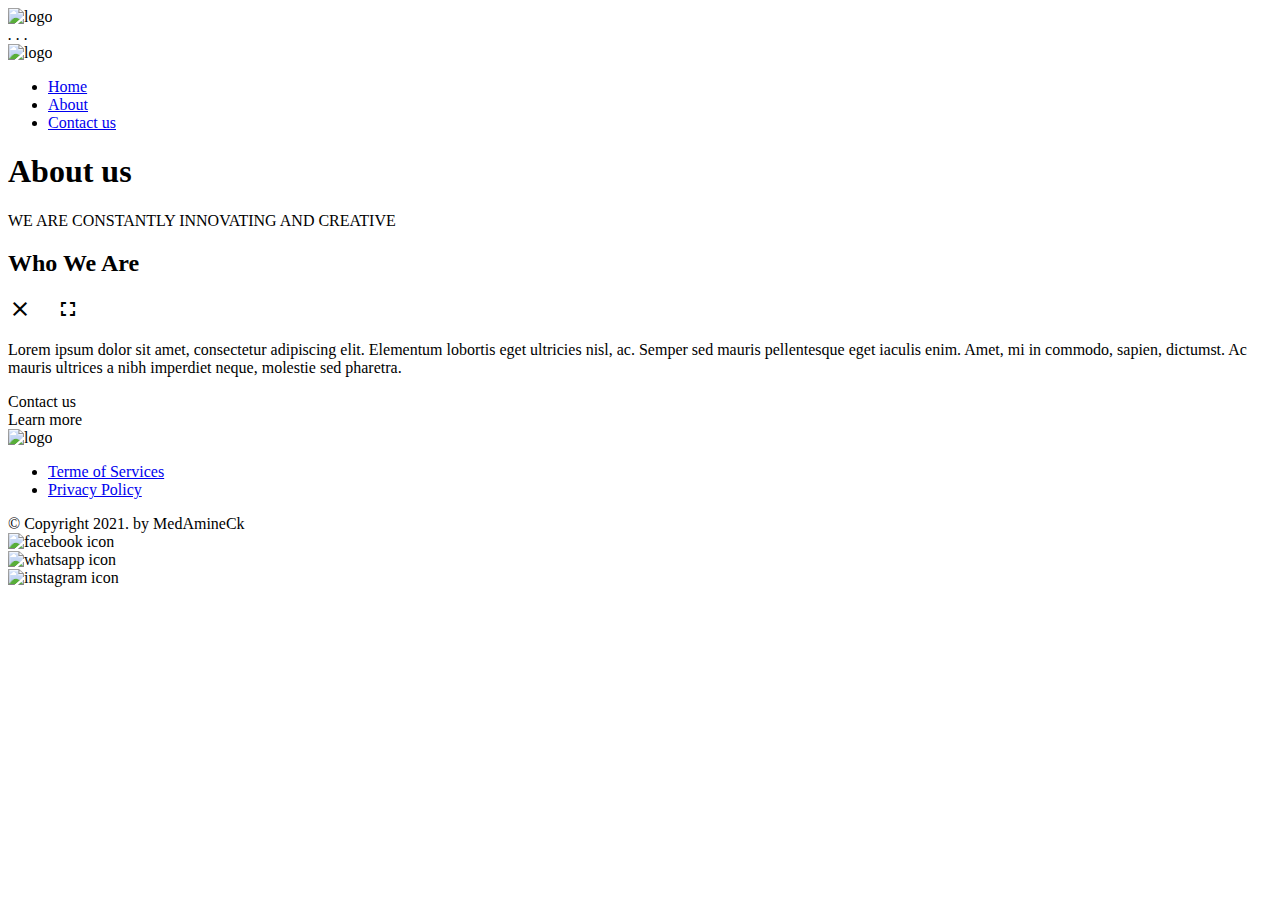
==== pages/about_us.html @ 7d3616fd "about us" ====
<!doctype html>
<html class="no-js" lang="en">

<head>
    <meta charset="utf-8">
    <title>About Us</title>
    <meta name="description" content="">
    <meta name="viewport" content="width=device-width, initial-scale=1">

    <meta property="og:title" content="">
    <meta property="og:type" content="">
    <meta property="og:url" content="">
    <meta property="og:image" content="">

    <link rel="manifest" href="../site.webmanifest">
    <link rel="apple-touch-icon" href="icon.png">
    <!-- Place favicon.ico in the root directory -->

    <link rel="stylesheet" href="../css/normalize.css">
    <link rel="stylesheet" href="../css/main.css">
    <link rel="stylesheet" href="../css/style.css">

    <!-- responsiveness -->
    <link rel="stylesheet" href="../css/desktop/page.css" media="screen and (min-width: 820px)">
    <link rel="stylesheet" href="../css/mobile/page.css" media="screen and (max-width: 820px)">

    <!-- addons -->
    <link href="https://fonts.googleapis.com/icon?family=Material+Icons" rel="stylesheet">

    <meta name="theme-color" content="#fafafa">
</head>

<body>
    <!--Preloader-->
    <div class="preloader-container">
        <div class="logo">
            <img src="../img/logo/logo.png" alt="logo">
        </div>
        <div class="preloader">
            <i>.</i>
            <i>.</i>
            <i>.</i>
        </div>
    </div>

    <!-- Add your site or application content here -->
    <header>
        <div class="logo" onclick="window.location.href='../'">
            <img src="../img/logo/logo.png" alt="logo">
        </div>
        <nav>
            <ul>
                <li><a href="../index.html">Home</a></li>
                <li><a href="#" class="active">About</a></li>
                <li class="contact_us"><a href="./contact_us.html" class="flex_center">Contact us</a></li>
            </ul>
        </nav>
        <div class="nav_tab_icon">
            <div class="item"></div>
            <div class="item"></div>
            <div class="item"></div>
        </div>
    </header>
    <main>
        <div class="main_container">
            <h1>About us</h1>
            <p class="sub">WE ARE CONSTANTLY INNOVATING
                AND CREATIVE</p>
            <section class="ui-card">
                <h2>Who We Are</h2>
                <section class="main-video">
                    <div class="player-btn_container flex_center">
                        <div class="player-btn animated"></div>
                    </div>
                </section>
                <section class="video_container hidden">
                    <div class="icon close flex_center" onclick="close_video();">
                        <span class="material-icons">
                            close_fullscreen
                        </span>
                    </div>
                    <div class="lds-ripple absolute_center">
                        <div></div>
                        <div></div>
                    </div>
                    <div class="videoWrapper absolute_center">
                        <!--here will display a video from youtube embade js-->
                    </div>
                </section>
                <p>Lorem ipsum dolor sit amet, consectetur adipiscing elit. Elementum lobortis eget ultricies nisl, ac.
                    Semper
                    sed mauris pellentesque eget iaculis enim. Amet, mi in commodo, sapien, dictumst. Ac mauris ultrices
                    a
                    nibh
                    imperdiet neque, molestie sed pharetra.</p>
                <div class="btns">
                    <div class="btn contact_us flex_center" onclick="window.location.href='./contact_us.html'">Contact
                        us</div>
                    <div class=" btn learn_more flex_center">Learn more</div>
                </div>
            </section>
        </div>

    </main>
    <footer>
        <div class="logo">
            <img src="../img/logo/logo.png" alt="logo">
        </div>
        <ul>
            <li><a href="#">Terme of Services</a></li>
            <li><a href="#">Privacy Policy</a></li>
        </ul>
        <span class="copyright">© Copyright 2021. by MedAmineCk</span>
        <div class="social_media">
            <div class="item flex_center facebook">
                <img src="../img/social_media/facebook.svg" alt="facebook icon">
            </div>
            <div class="item flex_center whatsapp">
                <img src="../img/social_media/whatsapp.svg" alt="whatsapp icon">
            </div>
            <div class="item flex_center instagram">
                <img src="../img/social_media/instagram.svg" alt="instagram icon">
            </div>
        </div>
    </footer>

    <script src="../js/vendor/modernizr-3.11.2.min.js"></script>
    <script src="../js/vendor/jquery-3.5.1.min.js"></script>
    <script src="../js/plugins.js"></script>
    <script src="../js/main.js"></script>

    <script>
        //switch to js files according to device (desk, mobile)
        if (screen && screen.width < 767) {
            document.write('<script type="text/javascript" src="../js/mobile.js"><\/script>');
        } else {
            document.write('<script type="text/javascript" src="../js/desktop.js"><\/script>');
        }

        //hide preloader
        $(window).ready(function () {
            $('.preloader-container').fadeOut('slow');
        });
    </script>

    <!-- Google Analytics: change UA-XXXXX-Y to be your site's ID. -->
    <!--
  <script>
    window.ga = function () { ga.q.push(arguments) }; ga.q = []; ga.l = +new Date;
    ga('create', 'UA-XXXXX-Y', 'auto'); ga('set', 'anonymizeIp', true); ga('set', 'transport', 'beacon'); ga('send', 'pageview')
  </script>
  <script src="https://www.google-analytics.com/analytics.js" async></script>
  -->
</body>

</html>
---- css/desktop/page.css ----
/* No CSS *//*# sourceMappingURL=page.css.map */
---- css/mobile/page.css ----
@import url("https://fonts.googleapis.com/css?family=Roboto&display=swap");
@import url("https://fonts.googleapis.com/css?family=Montserrat&display=swap");
/*@import url('https://fonts.googleapis.com/css2?family=Indie+Flower&display=swap');
*/
* {
  margin: 0;
  padding: 0;
  -webkit-box-sizing: border-box;
          box-sizing: border-box;
  font-family: "Roboto", sans-serif;
}

.hidden {
  display: none;
}

.absolute_center {
  position: absolute;
  top: 50%;
  left: 50%;
  -webkit-transform: translate(-50%, -50%);
          transform: translate(-50%, -50%);
}

.flex_center {
  display: -webkit-box;
  display: -ms-flexbox;
  display: flex;
  -webkit-box-pack: center;
      -ms-flex-pack: center;
          justify-content: center;
  -webkit-box-align: center;
      -ms-flex-align: center;
          align-items: center;
}

a {
  text-decoration: none;
  color: #2e43ff;
  cursor: pointer;
}

button:hover {
  cursor: pointer;
}

button,
input {
  outline: none;
  border: none;
  border-radius: 4px;
}

body,
.scroll {
  -webkit-tap-highlight-color: rgba(0, 0, 0, 0);
  -webkit-tap-highlight-color: transparent;
}

body::-webkit-scrollbar,
.scroll::-webkit-scrollbar {
  width: 10px;
  background: #000;
}

body::-webkit-scrollbar-track,
.scroll::-webkit-scrollbar-track {
  -webkit-box-shadow: inset 0px 0px 6px rgba(0, 0, 0, 0.3);
  background-color: #f5f5f5;
}

.animated {
  -webkit-animation-duration: 1s;
          animation-duration: 1s;
  -webkit-animation-fill-mode: both;
          animation-fill-mode: both;
}

@-webkit-keyframes rubberBand {
  0% {
    -webkit-transform: scaleX(1);
            transform: scaleX(1);
  }
  30% {
    -webkit-transform: scale3d(1.25, 0.75, 1);
            transform: scale3d(1.25, 0.75, 1);
  }
  40% {
    -webkit-transform: scale3d(0.75, 1.25, 1);
            transform: scale3d(0.75, 1.25, 1);
  }
  50% {
    -webkit-transform: scale3d(1.15, 0.85, 1);
            transform: scale3d(1.15, 0.85, 1);
  }
  65% {
    -webkit-transform: scale3d(0.95, 1.05, 1);
            transform: scale3d(0.95, 1.05, 1);
  }
  75% {
    -webkit-transform: scale3d(1.05, 0.95, 1);
            transform: scale3d(1.05, 0.95, 1);
  }
  to {
    -webkit-transform: scaleX(1);
            transform: scaleX(1);
  }
}

@keyframes rubberBand {
  0% {
    -webkit-transform: scaleX(1);
            transform: scaleX(1);
  }
  30% {
    -webkit-transform: scale3d(1.25, 0.75, 1);
            transform: scale3d(1.25, 0.75, 1);
  }
  40% {
    -webkit-transform: scale3d(0.75, 1.25, 1);
            transform: scale3d(0.75, 1.25, 1);
  }
  50% {
    -webkit-transform: scale3d(1.15, 0.85, 1);
            transform: scale3d(1.15, 0.85, 1);
  }
  65% {
    -webkit-transform: scale3d(0.95, 1.05, 1);
            transform: scale3d(0.95, 1.05, 1);
  }
  75% {
    -webkit-transform: scale3d(1.05, 0.95, 1);
            transform: scale3d(1.05, 0.95, 1);
  }
  to {
    -webkit-transform: scaleX(1);
            transform: scaleX(1);
  }
}

section.contact_us {
  width: 100%;
}

section.contact_us .container {
  position: relative;
  background: #f6fafd;
  border-radius: 12px;
  padding: 10px;
  -webkit-box-shadow: 4px 4px 12px rgba(0, 0, 0, 0.15);
  box-shadow: 4px 4px 12px rgba(0, 0, 0, 0.15);
}

section.contact_us .container .right {
  padding: 10px;
}

section.contact_us .container .right .field {
  margin-bottom: 20px;
}

section.contact_us .container .right .field label {
  color: #718096;
  font-size: 16px;
  font-weight: bolder;
}

section.contact_us .container .right .field input,
section.contact_us .container .right .field textarea {
  width: 100%;
  background: #e2e8f0;
  border-radius: 4px;
  padding-left: 10px;
  outline: none;
  font-size: 18px;
}

section.contact_us .container .right .field input:focus,
section.contact_us .container .right .field textarea:focus {
  border: 2px solid #bed5f3;
}

section.contact_us .container .right .field input {
  height: 45px;
}

section.contact_us .container .right .field textarea {
  min-height: 120px;
  border: none;
  resize: none;
  padding: 10px;
}

section.contact_us .container .right button {
  width: 100%;
  height: 45px;
  background: #027bd4;
  color: #fff;
  border-radius: 4px;
  font-weight: normal;
}

section.contact_us .container .left {
  padding: 10px;
}

section.contact_us .container .left h1 {
  font-size: 24px;
  font-family: "Ubuntu", sans-serif;
  font-weight: bolder;
  text-align: left;
}

section.contact_us .container .left > p {
  margin-bottom: 20px;
}

section.contact_us .container .left .contact_info .item {
  display: -webkit-box;
  display: -ms-flexbox;
  display: flex;
  -webkit-box-align: center;
      -ms-flex-align: center;
          align-items: center;
  width: 100%;
  height: 45px;
  margin-bottom: 20px;
}

section.contact_us .container .left .contact_info .item .icon {
  height: 45px;
  width: 45px;
  border-radius: 45px;
  border: 1px dashed #667ee8;
  display: -webkit-box;
  display: -ms-flexbox;
  display: flex;
  -webkit-box-pack: center;
      -ms-flex-pack: center;
          justify-content: center;
  -webkit-box-align: center;
      -ms-flex-align: center;
          align-items: center;
  margin-right: 20px;
  font-size: 25px;
}

section.contact_us .container .left p {
  font-size: 18px;
  font-weight: normal;
  opacity: 0.8;
}

.logo {
  width: 45px;
  height: 45px;
}

.logo img {
  max-width: 100%;
  min-height: 100%;
}

.lds-ripple {
  display: inline-block;
  position: relative;
  width: 80px;
  height: 80px;
}

.lds-ripple div {
  position: absolute;
  border: 4px solid #767676;
  opacity: 1;
  border-radius: 50%;
  -webkit-animation: lds-ripple 1s cubic-bezier(0, 0.2, 0.8, 1) infinite;
          animation: lds-ripple 1s cubic-bezier(0, 0.2, 0.8, 1) infinite;
}

.lds-ripple div:nth-child(2) {
  -webkit-animation-delay: -0.5s;
          animation-delay: -0.5s;
}

@-webkit-keyframes lds-ripple {
  0% {
    top: 36px;
    left: 36px;
    width: 0;
    height: 0;
    opacity: 1;
  }
  100% {
    top: 0px;
    left: 0px;
    width: 72px;
    height: 72px;
    opacity: 0;
  }
}

@keyframes lds-ripple {
  0% {
    top: 36px;
    left: 36px;
    width: 0;
    height: 0;
    opacity: 1;
  }
  100% {
    top: 0px;
    left: 0px;
    width: 72px;
    height: 72px;
    opacity: 0;
  }
}

.preloader {
  height: 50px;
  width: 70px;
  overflow: hidden;
  margin-top: 40px;
}

i {
  display: block;
  width: 16px;
  height: 16px;
  background: black;
  border-radius: 16px;
  position: absolute;
  top: 50%;
  left: 50%;
  margin: -8px 0 0 -8px;
  opacity: 1;
  -webkit-transform: translate3d(60px, 0, 0);
          transform: translate3d(60px, 0, 0);
  overflow: hidden;
  text-indent: -9999px;
  border: 2px solid white;
}

i:nth-child(1) {
  background: #d14836;
  -webkit-animation: google 1.75s ease-in-out infinite;
          animation: google 1.75s ease-in-out infinite;
}

i:nth-child(2) {
  background: #e9b330;
  -webkit-animation: google 1.75s ease-in-out infinite 0.3s;
          animation: google 1.75s ease-in-out infinite 0.3s;
}

i:nth-child(3) {
  background: #4285f4;
  -webkit-animation: google 1.75s ease-in-out infinite 0.6s;
          animation: google 1.75s ease-in-out infinite 0.6s;
}

@-webkit-keyframes google {
  0% {
    opacity: 0;
    -webkit-transform: translate3d(60px, 0, 0);
            transform: translate3d(60px, 0, 0);
  }
  30% {
    opacity: 1;
    -webkit-transform: translate3d(0, 0, 0);
            transform: translate3d(0, 0, 0);
  }
  70% {
    opacity: 1;
    -webkit-transform: translate3d(0, 0, 0);
            transform: translate3d(0, 0, 0);
  }
  100% {
    opacity: 0;
    -webkit-transform: translate3d(-300px, 0, 0);
            transform: translate3d(-300px, 0, 0);
  }
}

@keyframes google {
  0% {
    opacity: 0;
    -webkit-transform: translate3d(60px, 0, 0);
            transform: translate3d(60px, 0, 0);
  }
  30% {
    opacity: 1;
    -webkit-transform: translate3d(0, 0, 0);
            transform: translate3d(0, 0, 0);
  }
  70% {
    opacity: 1;
    -webkit-transform: translate3d(0, 0, 0);
            transform: translate3d(0, 0, 0);
  }
  100% {
    opacity: 0;
    -webkit-transform: translate3d(-300px, 0, 0);
            transform: translate3d(-300px, 0, 0);
  }
}

section.ui-card {
  width: 100%;
  height: -webkit-fit-content;
  height: -moz-fit-content;
  height: fit-content;
  padding: 20px;
  border-radius: 4px;
  border: 2px solid #f9f9f9;
  background-color: #ffffff;
}

section.ui-card .btns {
  margin: 0 auto;
  display: -webkit-box;
  display: -ms-flexbox;
  display: flex;
  -webkit-box-align: center;
      -ms-flex-align: center;
          align-items: center;
  -webkit-box-pack: center;
      -ms-flex-pack: center;
          justify-content: center;
  margin-top: 20px;
}

section.ui-card .btns .btn {
  width: 120px;
  height: 35px;
  border-radius: 4px;
}

section.ui-card .btns .btn.contact_us {
  margin-right: 20px;
  color: #fff;
  background: #8e2de2;
  /* fallback for old browsers */
  /* Chrome 10-25, Safari 5.1-6 */
  background: -webkit-gradient(linear, left top, right top, from(#4a00e0), to(#8e2de2));
  background: linear-gradient(to right, #4a00e0, #8e2de2);
  /* W3C, IE 10+/ Edge, Firefox 16+, Chrome 26+, Opera 12+, Safari 7+ */
}

section.main-video {
  background-image: url(../../img/video-bg.jpg);
  background-size: cover;
  background-position: center;
  width: 100%;
  height: 190px;
  margin: 20px auto;
  border-radius: 12px;
  position: relative;
  overflow: hidden;
}

section.main-video:before {
  content: "";
  display: block;
  width: 100%;
  height: 100%;
  background-color: rgba(4, 0, 71, 0.45);
}

section.main-video .player-btn_container {
  width: 100%;
  height: 100%;
  position: absolute;
  top: 0;
  left: 0;
}

section.main-video .player-btn_container .player-btn {
  height: 80px;
  width: 80px;
  border-radius: 80px;
  background: white;
  cursor: pointer;
}

section.main-video .player-btn_container .player-btn:hover {
  -webkit-animation-name: rubberBand;
          animation-name: rubberBand;
}

section.main-video .player-btn_container .player-btn::before {
  content: "";
  display: block;
  background: white;
  height: 105px;
  width: 105px;
  border-radius: 80px;
  opacity: 0.2;
  position: absolute;
  top: 50%;
  left: 50%;
  -webkit-transform: translate(-50%, -50%);
          transform: translate(-50%, -50%);
  z-index: 1;
}

section.main-video .player-btn_container .player-btn::after {
  content: "";
  display: block;
  position: absolute;
  top: 50%;
  left: 50%;
  -webkit-transform: translate(-50%, -50%);
          transform: translate(-50%, -50%);
  z-index: 1;
  width: 0px;
  height: 0px;
  border-top: 14px solid transparent;
  border-bottom: 14px solid transparent;
  border-left: 24px solid #180afb;
}

section.video_container {
  position: fixed;
  z-index: 99;
  width: 100vw;
  height: 100vh;
  top: 0;
  left: 0;
  background: #fff;
}

section.video_container .icon {
  position: absolute;
  top: 15px;
  right: 15px;
  cursor: pointer;
  background: #cccccc7a;
  width: 35px;
  height: 35px;
  border-radius: 35px;
  color: #3c3c3c;
  border: 1px solid #b6b6b6;
}

section.video_container .icon:hover {
  background: #ccccccb1;
  color: #232323;
  border: 1px solid #6c6c6c;
}

section.video_container .videoWrapper {
  padding-bottom: 55.25%;
  height: 0;
  position: absolute;
  top: 50%;
  z-index: 2;
  width: 100%;
}

section.video_container .videoWrapper iframe {
  position: absolute;
  top: 0;
  left: 0;
  width: 100%;
  height: 100%;
}

header {
  background: #fefdff;
  width: 100%;
  height: 80px;
  position: fixed;
  top: 0;
  left: 0;
  z-index: 2;
  display: -webkit-box;
  display: -ms-flexbox;
  display: flex;
  -webkit-box-pack: justify;
      -ms-flex-pack: justify;
          justify-content: space-between;
  -webkit-box-align: center;
      -ms-flex-align: center;
          align-items: center;
  padding: 0 20px;
  -webkit-box-shadow: 0px 6px 12px 0px #cccccc47;
          box-shadow: 0px 6px 12px 0px #cccccc47;
}

header nav {
  display: none;
  position: absolute;
  z-index: 2;
  top: 0;
  left: 0;
  width: 100%;
  height: 100vh;
  min-height: 400px;
  overflow-y: scroll;
  -webkit-box-orient: vertical;
  -webkit-box-direction: normal;
      -ms-flex-direction: column;
          flex-direction: column;
  -webkit-box-pack: center;
      -ms-flex-pack: center;
          justify-content: center;
  -webkit-box-align: center;
      -ms-flex-align: center;
          align-items: center;
  background-color: #fff;
  background-image: url("../../img/bg-svg.svg");
}

header nav::before {
  content: "";
  display: block;
  width: 100%;
  height: 100%;
  position: absolute;
  top: 0;
  left: 0;
  background: #ffffff6b;
}

@supports ((-webkit-backdrop-filter: blur(24px)) or (backdrop-filter: blur(24px))) {
  header nav {
    background: #bcd9de4d;
    backdrop-filter: blur(24px);
    -webkit-backdrop-filter: blur(24px);
  }
}

header nav.active {
  display: -webkit-box;
  display: -ms-flexbox;
  display: flex;
}

header nav ul {
  list-style: none;
  text-align: center;
}

header nav ul li {
  margin-bottom: 40px;
}

header nav ul li a {
  margin-bottom: 35px;
  position: relative;
  color: rgba(0, 0, 0, 0.6);
  opacity: 0.8;
  font-size: 24px;
  -webkit-tap-highlight-color: rgba(255, 255, 255, 0);
}

header nav ul li a:active {
  background-color: black;
}

header nav ul li a:hover {
  cursor: pointer;
  opacity: 1;
}

header nav ul li a.active {
  opacity: 1;
  font-weight: bolder;
  color: black;
  font-size: 24px;
}

header nav ul li a.active::after, header nav ul li a.active::before {
  display: inline-block;
}

header nav ul li a.active::before {
  content: "--> ";
}

header nav ul li.contact_us {
  width: 100vw;
  margin-top: 200px;
  position: relative;
}

header nav ul li.contact_us::before {
  content: "";
  display: block;
  width: 100%;
  height: 4px;
  background: #263238;
  position: absolute;
  top: 30px;
  z-index: 1;
}

header nav ul li.contact_us a {
  width: 150px;
  height: 60px;
  color: #fff;
  font-size: 18px;
  position: relative;
  z-index: 2;
  background: #263238;
  padding: 0 10px;
  border-radius: 60px;
  margin: 0 auto;
  opacity: 1;
}

header .nav_tab_icon {
  width: 30px;
  height: 50px;
  position: absolute;
  z-index: 3;
  top: 25px;
  right: 25px;
  display: -webkit-box;
  display: -ms-flexbox;
  display: flex;
  -webkit-box-orient: vertical;
  -webkit-box-direction: normal;
      -ms-flex-direction: column;
          flex-direction: column;
  -webkit-box-align: end;
      -ms-flex-align: end;
          align-items: flex-end;
}

header .nav_tab_icon .item {
  height: 5px;
  border-radius: 5px;
  background-color: #263238;
  margin-bottom: 6px;
  -webkit-transition: all linear 0.2s;
  transition: all linear 0.2s;
  -webkit-box-shadow: 0px 0px 10px #263238;
          box-shadow: 0px 0px 10px #263238;
}

header .nav_tab_icon .item:nth-child(1) {
  width: 100%;
}

header .nav_tab_icon .item:nth-child(2) {
  width: 60%;
}

header .nav_tab_icon .item:nth-child(3) {
  width: 30%;
}

header .nav_tab_icon.open .item {
  height: 5px;
  border-radius: 5px;
  background-color: #263238;
  margin-bottom: 6px;
}

header .nav_tab_icon.open .item:nth-child(1) {
  width: 100%;
  -webkit-transform: rotate(-45deg) translate(-8px, 6px);
          transform: rotate(-45deg) translate(-8px, 6px);
}

header .nav_tab_icon.open .item:nth-child(2) {
  width: 100%;
  -webkit-transform: rotate(45deg);
          transform: rotate(45deg);
}

header .nav_tab_icon.open .item:nth-child(3) {
  display: none;
}

footer {
  padding: 20px;
  display: -webkit-box;
  display: -ms-flexbox;
  display: flex;
  width: 100%;
  -webkit-box-pack: justify;
      -ms-flex-pack: justify;
          justify-content: space-between;
  -ms-flex-wrap: wrap;
      flex-wrap: wrap;
  -webkit-box-align: center;
      -ms-flex-align: center;
          align-items: center;
}

footer ul {
  display: -webkit-box;
  display: -ms-flexbox;
  display: flex;
  list-style: none;
}

footer ul li {
  margin: 0 10px;
}

footer span.copyright {
  font-size: 10px;
  color: rgba(0, 0, 0, 0.8);
}

footer .social_media {
  display: -webkit-box;
  display: -ms-flexbox;
  display: flex;
}

footer .social_media .item {
  width: 45px;
  height: 45px;
  border-radius: 45px;
  margin: 0 4px;
}

footer .social_media .item img {
  max-width: 25px;
  max-height: 25px;
}

footer .social_media .item.facebook {
  background: #1877f2;
}

footer .social_media .item.whatsapp {
  background: #25d366;
}

footer .social_media .item.instagram {
  background: #e4405f;
}

body main {
  background-image: url(../../img/bg-svg.svg);
}

body main .main_container {
  background: rgba(255, 255, 255, 0.5);
  -webkit-backdrop-filter: blur(4px);
          backdrop-filter: blur(4px);
  padding: 80px 0 0 0;
}

body main .main_container > h1 {
  font-size: 36px;
  font-weight: bolder;
  text-align: center;
}

body main .main_container > p {
  font-size: 18px;
  text-align: center;
  margin-bottom: 20px;
}

body main .main_container section.contact_us {
  position: absolute;
  left: 0;
}
/*# sourceMappingURL=page.css.map */
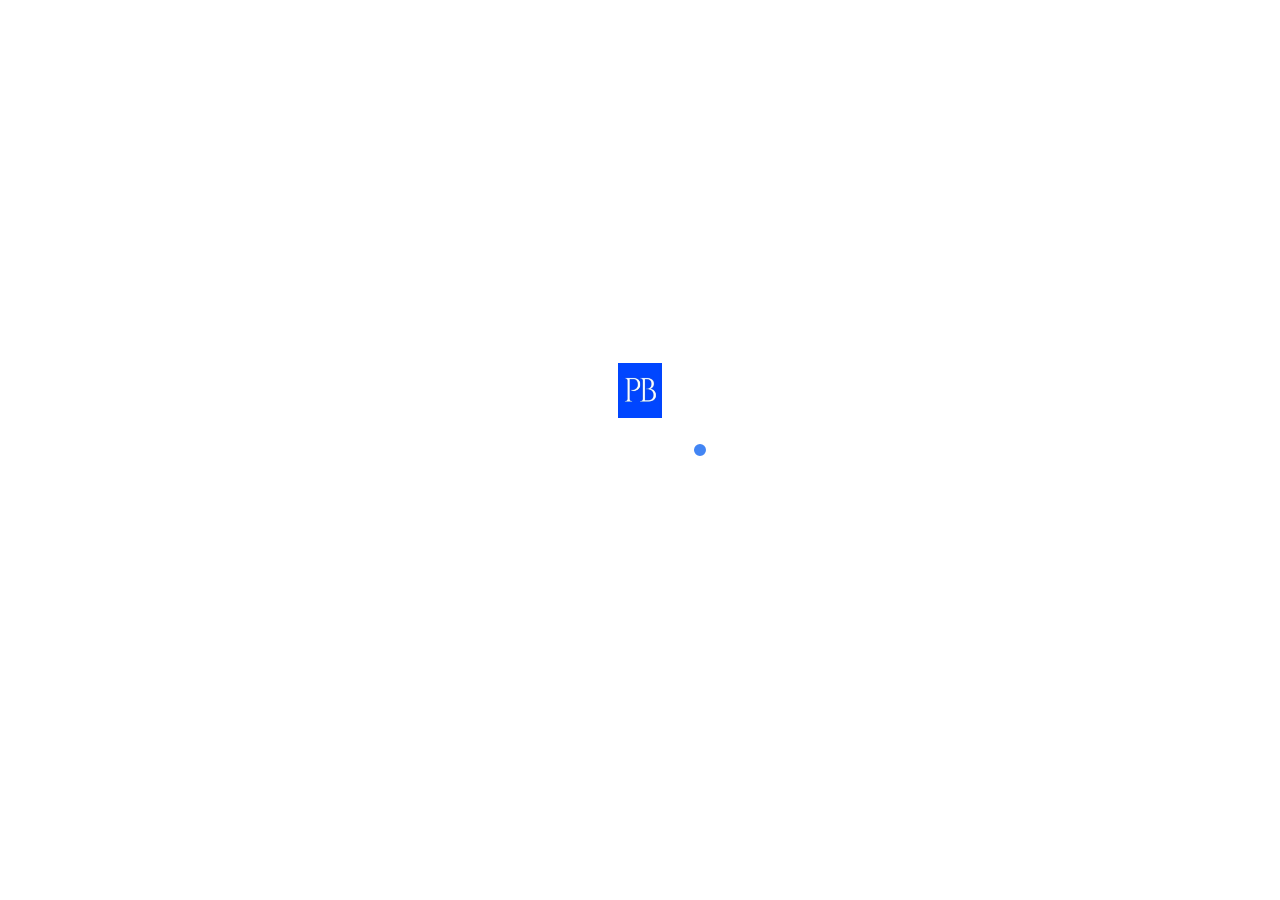
==== commit 4aa83f0b: "new update" ====
--- a/pages/about_us.html
+++ b/pages/about_us.html
@@ -50,8 +50,10 @@
         </div>
         <nav>
             <ul>
-                <li><a href="../index.html">Home</a></li>
-                <li><a href="#" class="active">About</a></li>
+                <div class="main-menu">
+                    <li><a href="../">Home</a></li>
+                    <li><a href="#" class="active">About</a></li>
+                </div>
                 <li class="contact_us"><a href="./contact_us.html" class="flex_center">Contact us</a></li>
             </ul>
         </nav>
@@ -112,7 +114,8 @@
         </ul>
         <span class="copyright">© Copyright 2021. by MedAmineCk</span>
         <div class="social_media">
-            <div class="item flex_center facebook">
+            <div class="item flex_center facebook"
+                onclick="window.location.href='https://www.facebook.com/Pro-Businesss-100759948397480'">
                 <img src="../img/social_media/facebook.svg" alt="facebook icon">
             </div>
             <div class="item flex_center whatsapp">
--- a/css/style.css
+++ b/css/style.css
@@ -0,0 +1,41 @@
+@use "./variables";
+@use "./default";
+@use "./modules";
+@use "./style.scss";
+html {
+  background: #f0f7ff;
+}
+
+body {
+  width: 100%;
+  height: 100vh;
+  position: relative;
+  display: -ms-grid;
+  display: grid;
+}
+
+.preloader-container {
+  position: fixed;
+  z-index: 3;
+  width: 100%;
+  height: 100%;
+  background: #fff;
+  display: -webkit-box;
+  display: -ms-flexbox;
+  display: flex;
+  -webkit-box-orient: vertical;
+  -webkit-box-direction: normal;
+      -ms-flex-direction: column;
+          flex-direction: column;
+  -webkit-box-pack: center;
+      -ms-flex-pack: center;
+          justify-content: center;
+  -webkit-box-align: center;
+      -ms-flex-align: center;
+          align-items: center;
+}
+
+.preloader-container .logo {
+  margin-bottom: 40px;
+}
+/*# sourceMappingURL=style.css.map */--- a/css/desktop/page.css
+++ b/css/desktop/page.css
@@ -1 +1,843 @@
-/* No CSS *//*# sourceMappingURL=page.css.map */+@import url("https://fonts.googleapis.com/css?family=Roboto&display=swap");
+@import url("https://fonts.googleapis.com/css?family=Montserrat&display=swap");
+/*@import url('https://fonts.googleapis.com/css2?family=Indie+Flower&display=swap');
+*/
+* {
+  margin: 0;
+  padding: 0;
+  -webkit-box-sizing: border-box;
+          box-sizing: border-box;
+  font-family: "Roboto", sans-serif;
+}
+
+.hidden {
+  display: none;
+}
+
+.absolute_center {
+  position: absolute;
+  top: 50%;
+  left: 50%;
+  -webkit-transform: translate(-50%, -50%);
+          transform: translate(-50%, -50%);
+}
+
+.flex_center {
+  display: -webkit-box;
+  display: -ms-flexbox;
+  display: flex;
+  -webkit-box-pack: center;
+      -ms-flex-pack: center;
+          justify-content: center;
+  -webkit-box-align: center;
+      -ms-flex-align: center;
+          align-items: center;
+}
+
+a {
+  text-decoration: none;
+  color: #2e43ff;
+  cursor: pointer;
+}
+
+button:hover {
+  cursor: pointer;
+}
+
+button,
+input {
+  outline: none;
+  border: none;
+  border-radius: 4px;
+}
+
+body,
+.scroll {
+  -webkit-tap-highlight-color: rgba(0, 0, 0, 0);
+  -webkit-tap-highlight-color: transparent;
+}
+
+body::-webkit-scrollbar,
+.scroll::-webkit-scrollbar {
+  width: 10px;
+  background: #000;
+}
+
+body::-webkit-scrollbar-track,
+.scroll::-webkit-scrollbar-track {
+  -webkit-box-shadow: inset 0px 0px 6px rgba(0, 0, 0, 0.3);
+  background-color: #f5f5f5;
+}
+
+body::-webkit-scrollbar-thumb,
+.scroll::-webkit-scrollbar-thumb {
+  background-color: #263238;
+}
+
+.animated {
+  -webkit-animation-duration: 1s;
+          animation-duration: 1s;
+  -webkit-animation-fill-mode: both;
+          animation-fill-mode: both;
+}
+
+@-webkit-keyframes rubberBand {
+  0% {
+    -webkit-transform: scaleX(1);
+            transform: scaleX(1);
+  }
+  30% {
+    -webkit-transform: scale3d(1.25, 0.75, 1);
+            transform: scale3d(1.25, 0.75, 1);
+  }
+  40% {
+    -webkit-transform: scale3d(0.75, 1.25, 1);
+            transform: scale3d(0.75, 1.25, 1);
+  }
+  50% {
+    -webkit-transform: scale3d(1.15, 0.85, 1);
+            transform: scale3d(1.15, 0.85, 1);
+  }
+  65% {
+    -webkit-transform: scale3d(0.95, 1.05, 1);
+            transform: scale3d(0.95, 1.05, 1);
+  }
+  75% {
+    -webkit-transform: scale3d(1.05, 0.95, 1);
+            transform: scale3d(1.05, 0.95, 1);
+  }
+  to {
+    -webkit-transform: scaleX(1);
+            transform: scaleX(1);
+  }
+}
+
+@keyframes rubberBand {
+  0% {
+    -webkit-transform: scaleX(1);
+            transform: scaleX(1);
+  }
+  30% {
+    -webkit-transform: scale3d(1.25, 0.75, 1);
+            transform: scale3d(1.25, 0.75, 1);
+  }
+  40% {
+    -webkit-transform: scale3d(0.75, 1.25, 1);
+            transform: scale3d(0.75, 1.25, 1);
+  }
+  50% {
+    -webkit-transform: scale3d(1.15, 0.85, 1);
+            transform: scale3d(1.15, 0.85, 1);
+  }
+  65% {
+    -webkit-transform: scale3d(0.95, 1.05, 1);
+            transform: scale3d(0.95, 1.05, 1);
+  }
+  75% {
+    -webkit-transform: scale3d(1.05, 0.95, 1);
+            transform: scale3d(1.05, 0.95, 1);
+  }
+  to {
+    -webkit-transform: scaleX(1);
+            transform: scaleX(1);
+  }
+}
+
+@-webkit-keyframes shakeY {
+  20%,
+  100% {
+    -webkit-transform: translate3d(0, -10px, 0);
+            transform: translate3d(0, -10px, 0);
+  }
+  0% {
+    -webkit-transform: translateZ(0);
+            transform: translateZ(0);
+  }
+  10% {
+    -webkit-transform: translate3d(0, 10px, 0);
+            transform: translate3d(0, 10px, 0);
+  }
+}
+
+@keyframes shakeY {
+  20%,
+  100% {
+    -webkit-transform: translate3d(0, -10px, 0);
+            transform: translate3d(0, -10px, 0);
+  }
+  0% {
+    -webkit-transform: translateZ(0);
+            transform: translateZ(0);
+  }
+  10% {
+    -webkit-transform: translate3d(0, 10px, 0);
+            transform: translate3d(0, 10px, 0);
+  }
+}
+
+section.contact_us {
+  width: 100%;
+}
+
+section.contact_us .container {
+  position: relative;
+  background: #f6fafd;
+  border-radius: 12px;
+  padding: 10px;
+  -webkit-box-shadow: 4px 4px 12px rgba(0, 0, 0, 0.15);
+  box-shadow: 4px 4px 12px rgba(0, 0, 0, 0.15);
+}
+
+section.contact_us .container .right {
+  padding: 10px;
+}
+
+section.contact_us .container .right .field {
+  margin-bottom: 20px;
+}
+
+section.contact_us .container .right .field label {
+  color: #718096;
+  font-size: 16px;
+  font-weight: bolder;
+}
+
+section.contact_us .container .right .field input,
+section.contact_us .container .right .field textarea {
+  width: 100%;
+  background: #e2e8f0;
+  border-radius: 4px;
+  padding-left: 10px;
+  outline: none;
+  font-size: 18px;
+}
+
+section.contact_us .container .right .field input:focus,
+section.contact_us .container .right .field textarea:focus {
+  border: 2px solid #bed5f3;
+}
+
+section.contact_us .container .right .field input {
+  height: 45px;
+}
+
+section.contact_us .container .right .field textarea {
+  min-height: 120px;
+  border: none;
+  resize: none;
+  padding: 10px;
+}
+
+section.contact_us .container .right button {
+  width: 100%;
+  height: 45px;
+  background: #027bd4;
+  color: #fff;
+  border-radius: 4px;
+  font-weight: normal;
+}
+
+section.contact_us .container .left {
+  padding: 10px;
+}
+
+section.contact_us .container .left h1 {
+  font-size: 24px;
+  font-family: "Ubuntu", sans-serif;
+  font-weight: bolder;
+  text-align: left;
+}
+
+section.contact_us .container .left > p {
+  margin-bottom: 20px;
+}
+
+section.contact_us .container .left .contact_info .item {
+  display: -webkit-box;
+  display: -ms-flexbox;
+  display: flex;
+  -webkit-box-align: center;
+      -ms-flex-align: center;
+          align-items: center;
+  width: 100%;
+  height: 45px;
+  margin-bottom: 20px;
+}
+
+section.contact_us .container .left .contact_info .item .icon {
+  height: 45px;
+  width: 45px;
+  border-radius: 45px;
+  border: 1px dashed #667ee8;
+  display: -webkit-box;
+  display: -ms-flexbox;
+  display: flex;
+  -webkit-box-pack: center;
+      -ms-flex-pack: center;
+          justify-content: center;
+  -webkit-box-align: center;
+      -ms-flex-align: center;
+          align-items: center;
+  margin-right: 20px;
+  font-size: 25px;
+}
+
+section.contact_us .container .left p {
+  font-size: 18px;
+  font-weight: normal;
+  opacity: 0.8;
+}
+
+.logo {
+  width: 45px;
+  height: 45px;
+}
+
+.logo img {
+  max-width: 100%;
+  min-height: 100%;
+}
+
+.lds-ripple {
+  display: inline-block;
+  position: relative;
+  width: 80px;
+  height: 80px;
+}
+
+.lds-ripple div {
+  position: absolute;
+  border: 4px solid #767676;
+  opacity: 1;
+  border-radius: 50%;
+  -webkit-animation: lds-ripple 1s cubic-bezier(0, 0.2, 0.8, 1) infinite;
+          animation: lds-ripple 1s cubic-bezier(0, 0.2, 0.8, 1) infinite;
+}
+
+.lds-ripple div:nth-child(2) {
+  -webkit-animation-delay: -0.5s;
+          animation-delay: -0.5s;
+}
+
+@-webkit-keyframes lds-ripple {
+  0% {
+    top: 36px;
+    left: 36px;
+    width: 0;
+    height: 0;
+    opacity: 1;
+  }
+  100% {
+    top: 0px;
+    left: 0px;
+    width: 72px;
+    height: 72px;
+    opacity: 0;
+  }
+}
+
+@keyframes lds-ripple {
+  0% {
+    top: 36px;
+    left: 36px;
+    width: 0;
+    height: 0;
+    opacity: 1;
+  }
+  100% {
+    top: 0px;
+    left: 0px;
+    width: 72px;
+    height: 72px;
+    opacity: 0;
+  }
+}
+
+.preloader {
+  height: 50px;
+  width: 70px;
+  overflow: hidden;
+  margin-top: 40px;
+}
+
+i {
+  display: block;
+  width: 16px;
+  height: 16px;
+  background: black;
+  border-radius: 16px;
+  position: absolute;
+  top: 50%;
+  left: 50%;
+  margin: -8px 0 0 -8px;
+  opacity: 1;
+  -webkit-transform: translate3d(60px, 0, 0);
+          transform: translate3d(60px, 0, 0);
+  overflow: hidden;
+  text-indent: -9999px;
+  border: 2px solid white;
+}
+
+i:nth-child(1) {
+  background: #d14836;
+  -webkit-animation: google 1.75s ease-in-out infinite;
+          animation: google 1.75s ease-in-out infinite;
+}
+
+i:nth-child(2) {
+  background: #e9b330;
+  -webkit-animation: google 1.75s ease-in-out infinite 0.3s;
+          animation: google 1.75s ease-in-out infinite 0.3s;
+}
+
+i:nth-child(3) {
+  background: #4285f4;
+  -webkit-animation: google 1.75s ease-in-out infinite 0.6s;
+          animation: google 1.75s ease-in-out infinite 0.6s;
+}
+
+@-webkit-keyframes google {
+  0% {
+    opacity: 0;
+    -webkit-transform: translate3d(60px, 0, 0);
+            transform: translate3d(60px, 0, 0);
+  }
+  30% {
+    opacity: 1;
+    -webkit-transform: translate3d(0, 0, 0);
+            transform: translate3d(0, 0, 0);
+  }
+  70% {
+    opacity: 1;
+    -webkit-transform: translate3d(0, 0, 0);
+            transform: translate3d(0, 0, 0);
+  }
+  100% {
+    opacity: 0;
+    -webkit-transform: translate3d(-300px, 0, 0);
+            transform: translate3d(-300px, 0, 0);
+  }
+}
+
+@keyframes google {
+  0% {
+    opacity: 0;
+    -webkit-transform: translate3d(60px, 0, 0);
+            transform: translate3d(60px, 0, 0);
+  }
+  30% {
+    opacity: 1;
+    -webkit-transform: translate3d(0, 0, 0);
+            transform: translate3d(0, 0, 0);
+  }
+  70% {
+    opacity: 1;
+    -webkit-transform: translate3d(0, 0, 0);
+            transform: translate3d(0, 0, 0);
+  }
+  100% {
+    opacity: 0;
+    -webkit-transform: translate3d(-300px, 0, 0);
+            transform: translate3d(-300px, 0, 0);
+  }
+}
+
+section.ui-card {
+  width: 100%;
+  height: -webkit-fit-content;
+  height: -moz-fit-content;
+  height: fit-content;
+  padding: 20px;
+  border-radius: 4px;
+  border: 2px solid #f9f9f9;
+  background-color: #ffffff;
+}
+
+section.ui-card .btns {
+  margin: 0 auto;
+  display: -webkit-box;
+  display: -ms-flexbox;
+  display: flex;
+  -webkit-box-align: center;
+      -ms-flex-align: center;
+          align-items: center;
+  -webkit-box-pack: center;
+      -ms-flex-pack: center;
+          justify-content: center;
+  margin-top: 20px;
+}
+
+section.ui-card .btns .btn {
+  width: 120px;
+  height: 35px;
+  border-radius: 4px;
+}
+
+section.ui-card .btns .btn.contact_us {
+  margin-right: 20px;
+  color: #fff;
+  background: #8e2de2;
+  /* fallback for old browsers */
+  /* Chrome 10-25, Safari 5.1-6 */
+  background: -webkit-gradient(linear, left top, right top, from(#4a00e0), to(#8e2de2));
+  background: linear-gradient(to right, #4a00e0, #8e2de2);
+  /* W3C, IE 10+/ Edge, Firefox 16+, Chrome 26+, Opera 12+, Safari 7+ */
+}
+
+section.main-video {
+  background-image: url(../../img/video-bg.jpg);
+  background-size: cover;
+  background-position: center;
+  width: 100%;
+  height: 190px;
+  margin: 20px auto;
+  border-radius: 12px;
+  position: relative;
+  overflow: hidden;
+}
+
+section.main-video:before {
+  content: "";
+  display: block;
+  width: 100%;
+  height: 100%;
+  background-color: rgba(4, 0, 71, 0.45);
+}
+
+section.main-video .player-btn_container {
+  width: 100%;
+  height: 100%;
+  position: absolute;
+  top: 0;
+  left: 0;
+}
+
+section.main-video .player-btn_container .player-btn {
+  height: 80px;
+  width: 80px;
+  border-radius: 80px;
+  background: white;
+  cursor: pointer;
+}
+
+section.main-video .player-btn_container .player-btn:hover {
+  -webkit-animation-name: rubberBand;
+          animation-name: rubberBand;
+}
+
+section.main-video .player-btn_container .player-btn::before {
+  content: "";
+  display: block;
+  background: white;
+  height: 105px;
+  width: 105px;
+  border-radius: 80px;
+  opacity: 0.2;
+  position: absolute;
+  top: 50%;
+  left: 50%;
+  -webkit-transform: translate(-50%, -50%);
+          transform: translate(-50%, -50%);
+  z-index: 1;
+}
+
+section.main-video .player-btn_container .player-btn::after {
+  content: "";
+  display: block;
+  position: absolute;
+  top: 50%;
+  left: 50%;
+  -webkit-transform: translate(-50%, -50%);
+          transform: translate(-50%, -50%);
+  z-index: 1;
+  width: 0px;
+  height: 0px;
+  border-top: 14px solid transparent;
+  border-bottom: 14px solid transparent;
+  border-left: 24px solid #180afb;
+}
+
+section.video_container {
+  position: fixed;
+  z-index: 99;
+  width: 100vw;
+  height: 100vh;
+  top: 0;
+  left: 0;
+  background: #fff;
+}
+
+section.video_container .icon {
+  position: absolute;
+  top: 15px;
+  right: 15px;
+  cursor: pointer;
+  background: #cccccc7a;
+  width: 35px;
+  height: 35px;
+  border-radius: 35px;
+  color: #3c3c3c;
+  border: 1px solid #b6b6b6;
+}
+
+section.video_container .icon:hover {
+  background: #ccccccb1;
+  color: #232323;
+  border: 1px solid #6c6c6c;
+}
+
+section.video_container .videoWrapper {
+  padding-bottom: 55.25%;
+  height: 0;
+  position: absolute;
+  top: 50%;
+  z-index: 2;
+  width: 100%;
+}
+
+section.video_container .videoWrapper iframe {
+  position: absolute;
+  top: 0;
+  left: 0;
+  width: 100%;
+  height: 100%;
+}
+
+section.contact_us {
+  width: 80%;
+  margin: 0 auto;
+}
+
+section.contact_us h1 {
+  text-align: center;
+}
+
+section.contact_us .main_contact_container {
+  display: -webkit-box;
+  display: -ms-flexbox;
+  display: flex;
+  -webkit-box-pack: justify;
+      -ms-flex-pack: justify;
+          justify-content: space-between;
+  -webkit-box-orient: horizontal;
+  -webkit-box-direction: reverse;
+      -ms-flex-direction: row-reverse;
+          flex-direction: row-reverse;
+}
+
+section.contact_us .main_contact_container .right,
+section.contact_us .main_contact_container .left {
+  width: 100%;
+  padding: 20px 60px;
+}
+
+section.contact_us .main_contact_container .left p.sub_hint {
+  margin-top: 35px;
+  margin-bottom: 60px;
+}
+
+section.main-video {
+  width: 80%;
+}
+
+header {
+  background: #fefdff;
+  width: 100%;
+  height: 80px;
+  position: fixed;
+  top: 0;
+  left: 0;
+  z-index: 2;
+  display: -webkit-box;
+  display: -ms-flexbox;
+  display: flex;
+  -webkit-box-pack: justify;
+      -ms-flex-pack: justify;
+          justify-content: space-between;
+  -webkit-box-align: center;
+      -ms-flex-align: center;
+          align-items: center;
+  padding: 0 60px;
+  -webkit-box-shadow: 0px 6px 12px 0px #cccccc47;
+          box-shadow: 0px 6px 12px 0px #cccccc47;
+}
+
+header.active {
+  border-radius: 0 0 100px 100px;
+}
+
+header nav {
+  width: calc(50% - -60px);
+}
+
+header nav ul {
+  list-style: none;
+  text-align: center;
+  display: -webkit-box;
+  display: -ms-flexbox;
+  display: flex;
+  -webkit-box-pack: justify;
+      -ms-flex-pack: justify;
+          justify-content: space-between;
+}
+
+header nav ul .main-menu {
+  display: -webkit-box;
+  display: -ms-flexbox;
+  display: flex;
+  -ms-flex-pack: distribute;
+      justify-content: space-around;
+  -webkit-box-align: center;
+      -ms-flex-align: center;
+          align-items: center;
+}
+
+header nav ul .main-menu li {
+  margin-right: 20px;
+}
+
+header nav ul .main-menu li a {
+  position: relative;
+  color: rgba(0, 0, 0, 0.6);
+  opacity: 0.8;
+  font-size: 16px;
+}
+
+header nav ul .main-menu li a:hover {
+  cursor: pointer;
+  opacity: 1;
+}
+
+header nav ul .main-menu li a.active {
+  color: black;
+  opacity: 1;
+  font-weight: bold;
+  font-size: 18px;
+}
+
+header nav ul .main-menu li a.active::after {
+  content: "";
+  width: 8px;
+  height: 8px;
+  border-radius: 8px;
+  background-color: #180afb;
+  display: inline-block;
+  position: absolute;
+  left: 50%;
+  top: -60%;
+  -webkit-transform: translateX(-50%);
+          transform: translateX(-50%);
+}
+
+header nav ul li.contact_us {
+  background: #263238;
+  background-image: -webkit-gradient(linear, left top, right top, from(#6a11cb), to(#2575fc));
+  background-image: linear-gradient(to right, #6a11cb 0%, #2575fc 100%);
+  display: -ms-grid;
+  display: grid;
+  width: 120px;
+  height: 35px;
+  border-radius: 35px;
+  padding: 0 10px;
+}
+
+header nav ul li.contact_us a {
+  color: #fff;
+  font-size: 16px;
+  place-self: center;
+}
+
+header .nav_tab_icon {
+  display: none;
+}
+
+footer {
+  padding: 60px;
+  display: -webkit-box;
+  display: -ms-flexbox;
+  display: flex;
+  width: 100%;
+  -webkit-box-pack: justify;
+      -ms-flex-pack: justify;
+          justify-content: space-between;
+  -ms-flex-wrap: wrap;
+      flex-wrap: wrap;
+  -webkit-box-align: center;
+      -ms-flex-align: center;
+          align-items: center;
+}
+
+footer ul {
+  display: -webkit-box;
+  display: -ms-flexbox;
+  display: flex;
+  list-style: none;
+}
+
+footer ul li {
+  margin: 0 10px;
+}
+
+footer span.copyright {
+  font-size: 10px;
+  color: rgba(0, 0, 0, 0.8);
+}
+
+footer .social_media {
+  display: -webkit-box;
+  display: -ms-flexbox;
+  display: flex;
+}
+
+footer .social_media .item {
+  width: 45px;
+  height: 45px;
+  border-radius: 45px;
+  margin: 0 4px;
+}
+
+footer .social_media .item img {
+  max-width: 25px;
+  max-height: 25px;
+}
+
+footer .social_media .item.facebook {
+  background: #1877f2;
+}
+
+footer .social_media .item.whatsapp {
+  background: #25d366;
+}
+
+footer .social_media .item.instagram {
+  background: #e4405f;
+}
+
+body main {
+  background-image: url(../../img/bg-svg.svg);
+}
+
+body main .main_container {
+  background: rgba(255, 255, 255, 0.5);
+  -webkit-backdrop-filter: blur(4px);
+          backdrop-filter: blur(4px);
+  padding: 80px 0 0 0;
+}
+
+body main .main_container > h1 {
+  font-size: 36px;
+  font-weight: bolder;
+  text-align: center;
+}
+
+body main .main_container > p {
+  font-size: 18px;
+  text-align: center;
+  margin-bottom: 20px;
+}
+
+body main .main_container section.contact_us {
+  position: absolute;
+  left: 0;
+}
+/*# sourceMappingURL=page.css.map */--- a/css/mobile/page.css
+++ b/css/mobile/page.css
@@ -69,6 +69,11 @@
   background-color: #f5f5f5;
 }
 
+body::-webkit-scrollbar-thumb,
+.scroll::-webkit-scrollbar-thumb {
+  background-color: #263238;
+}
+
 .animated {
   -webkit-animation-duration: 1s;
           animation-duration: 1s;
@@ -135,6 +140,38 @@
   to {
     -webkit-transform: scaleX(1);
             transform: scaleX(1);
+  }
+}
+
+@-webkit-keyframes shakeY {
+  20%,
+  100% {
+    -webkit-transform: translate3d(0, -10px, 0);
+            transform: translate3d(0, -10px, 0);
+  }
+  0% {
+    -webkit-transform: translateZ(0);
+            transform: translateZ(0);
+  }
+  10% {
+    -webkit-transform: translate3d(0, 10px, 0);
+            transform: translate3d(0, 10px, 0);
+  }
+}
+
+@keyframes shakeY {
+  20%,
+  100% {
+    -webkit-transform: translate3d(0, -10px, 0);
+            transform: translate3d(0, -10px, 0);
+  }
+  0% {
+    -webkit-transform: translateZ(0);
+            transform: translateZ(0);
+  }
+  10% {
+    -webkit-transform: translate3d(0, 10px, 0);
+            transform: translate3d(0, 10px, 0);
   }
 }
 
